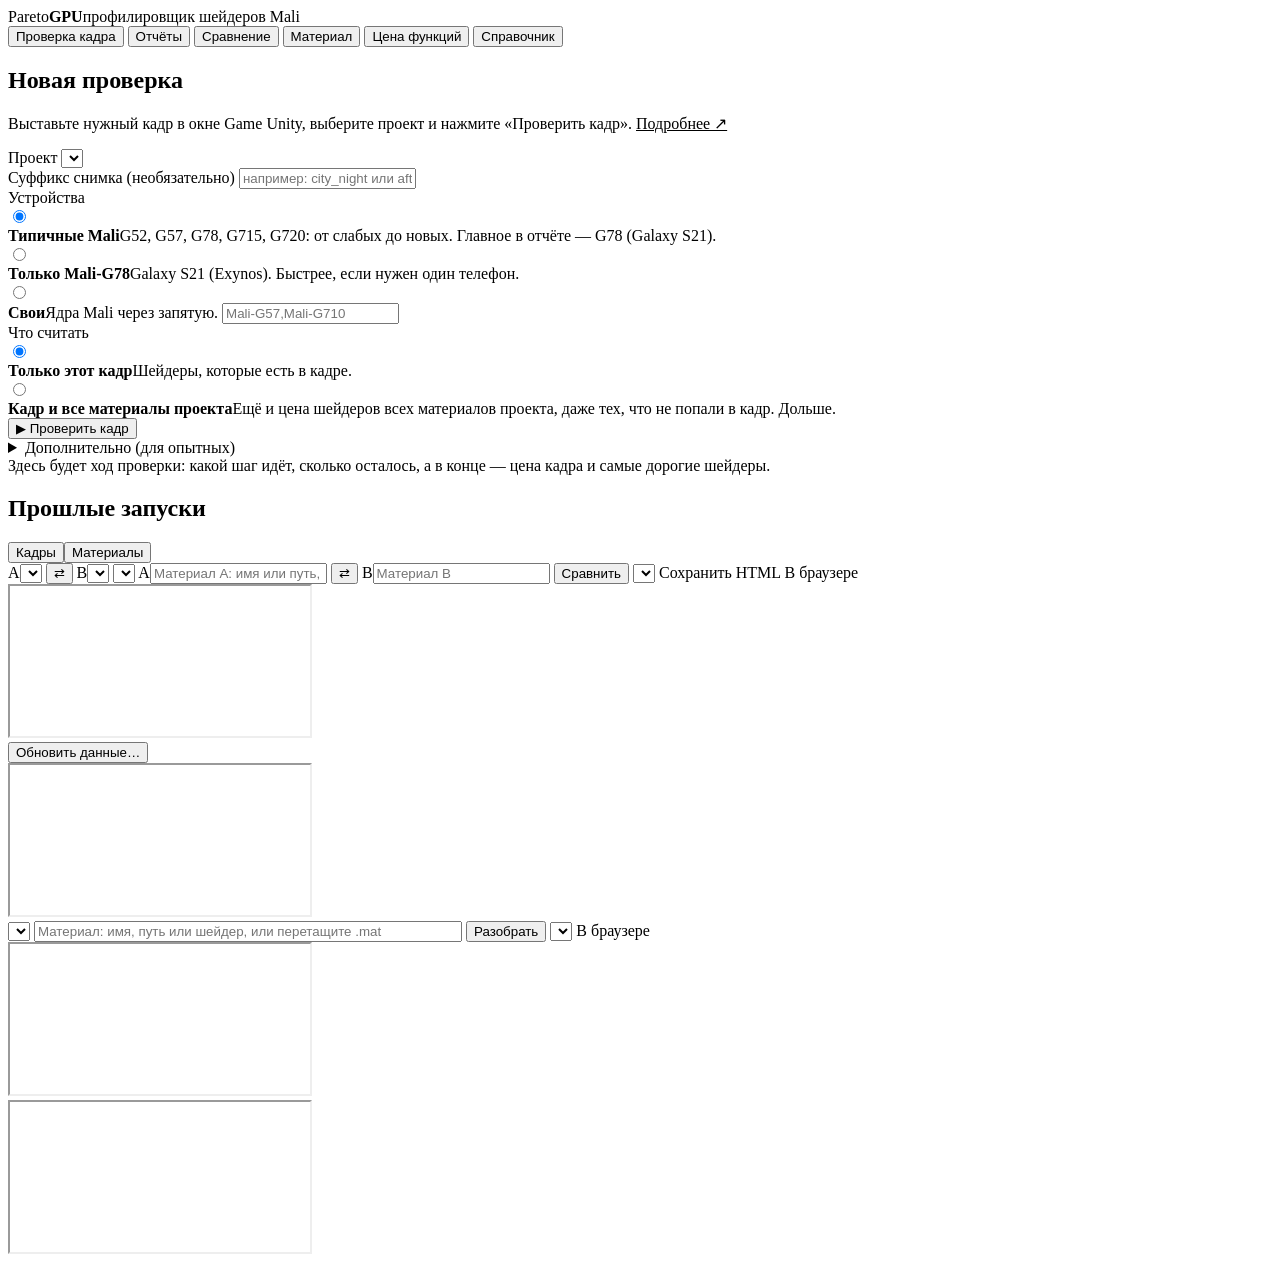
==== paretogpu/ui/static/index.html @ 1a30d074 "refactor: frontend from parts: one theme, a script per tab, a file per result kind - views/static/th" ====
<!doctype html>
<html lang="ru">
<head>
<meta charset="utf-8">
<meta name="viewport" content="width=device-width, initial-scale=1">
<title>ParetoGPU</title>
<link rel="preconnect" href="https://fonts.googleapis.com">
<link rel="preconnect" href="https://fonts.gstatic.com" crossorigin>
<link href="https://fonts.googleapis.com/css2?family=Manrope:wght@400;500;600;700;800&family=IBM+Plex+Mono:wght@400;500;600&display=swap" rel="stylesheet">
<link rel="stylesheet" href="/shared/theme.css">
<link rel="stylesheet" href="/static/app.css">
</head>
<body>
<div class="top">
  <div class="brand">Pareto<b>GPU</b><span>профилировщик шейдеров Mali</span></div>
  <nav id="tabs">
    <button data-tab="run">Проверка кадра<span id="tabPill"></span></button>
    <button data-tab="reports">Отчёты</button>
    <button data-tab="compare">Сравнение</button>
    <button data-tab="mat">Материал</button>
    <button data-tab="site">Цена функций</button>
    <button data-tab="ref">Справочник</button>
  </nav>
  <div class="env" id="env"></div>
</div>

<section id="tab-run"><div class="page"><div class="cols">
  <div>
    <div class="card" id="formCard">
      <div class="banner" id="recalcBanner" style="display:none"></div>
      <h2 id="formTitle">Новая проверка</h2>
      <p class="small muted" id="howto">Выставьте нужный кадр в окне Game Unity, выберите проект и нажмите «Проверить кадр». <a href="#" data-ref="usage" style="color:var(--accent)">Подробнее ↗</a></p>
      <div class="field" id="projField">
        <span class="lbl">Проект</span>
        <select id="project"></select>
        <input type="text" id="projectPath" placeholder="Папка Unity-проекта, например D:\client" style="display:none;margin-top:6px">
        <div class="status wait" id="edStatus"></div>
      </div>
      <div class="field" id="suffixField">
        <span class="lbl">Суффикс снимка <span class="muted small">(необязательно)</span></span>
        <input type="text" id="suffix" placeholder="например: city_night или after_fix">
      </div>
      <div class="field">
        <span class="lbl">Устройства</span>
        <div class="opts">
          <label class="opt"><input type="radio" name="devices" value="mobile" checked><div><b>Типичные Mali</b><span>G52, G57, G78, G715, G720: от слабых до новых. Главное в отчёте — G78 (Galaxy S21).</span></div></label>
          <label class="opt"><input type="radio" name="devices" value="g78"><div><b>Только Mali-G78</b><span>Galaxy S21 (Exynos). Быстрее, если нужен один телефон.</span></div></label>
          <label class="opt"><input type="radio" name="devices" value="custom"><div style="flex:1"><b>Свои</b><span>Ядра Mali через запятую.</span>
            <input type="text" id="customCores" list="dl-cores" placeholder="Mali-G57,Mali-G710"></div></label>
        </div>
      </div>
      <div class="field">
        <span class="lbl">Что считать</span>
        <div class="opts">
          <label class="opt"><input type="radio" name="scope" value="frame" checked><div><b>Только этот кадр</b><span>Шейдеры, которые есть в кадре.</span></div></label>
          <label class="opt"><input type="radio" name="scope" value="materials"><div><b>Кадр и все материалы проекта</b><span>Ещё и цена шейдеров всех материалов проекта, даже тех, что не попали в кадр. Дольше.</span></div></label>
        </div>
      </div>
      <button class="btn primary big" id="runBtn">▶ Проверить кадр</button>
      <div class="why" id="runWhy"></div>
      <div class="err" id="formErr"></div>
      <details class="more" id="advBox"><summary>Дополнительно (для опытных)</summary><div class="adv" id="adv"></div></details>
    </div>
  </div>
  <div>
    <div class="card" id="jobCard"><div class="empty">Здесь будет ход проверки: какой шаг идёт, сколько осталось, а в конце — цена кадра и самые дорогие шейдеры.</div></div>
    <div class="card">
      <h2>Прошлые запуски</h2>
      <table class="hist" id="hist"></table>
    </div>
  </div>
</div></div></section>

<section id="tab-reports">
  <div class="page" id="repList"></div>
  <div class="viewer" id="repView" style="display:none">
    <div class="bar2">
      <button class="btn" id="repBack">← К списку</button>
      <b id="repName"></b>
      <span style="flex:1"></span>
      <div class="seg" id="repWhich"><button data-w="report" class="on" title="Отчёт кадра: цена событий и шейдеров">Отчёт кадра</button><button data-w="hotspots" title="Самые дорогие шейдеры кадра: их самые тяжёлые части и что в них">Почему тяжёлые</button></div>
      <button class="btn" id="repRecalc">Пересчитать</button>
      <button class="btn" id="repFolder">Открыть папку</button>
      <a class="btn" id="repOpen" target="_blank">В браузере</a>
    </div>
    <iframe id="repFrame" title="Отчёт"></iframe>
  </div>
</section>

<section id="tab-compare">
  <div class="bar2 cmpbar">
    <div class="seg" id="cmpMode"><button data-m="frames">Кадры</button><button data-m="materials">Материалы</button></div>
    <span class="ab fr">A</span><select id="cmpA" class="fr" title="Было"></select>
    <button class="btn sm fr" id="cmpSwap" title="Поменять местами">⇄</button>
    <span class="ab fr">B</span><select id="cmpB" class="fr" title="Стало"></select>
    <select id="matProject" class="mt" title="Unity-проект" style="width:auto;max-width:220px"></select>
    <span class="ab mt">A</span><input type="text" id="matA" class="mt" list="dl-matA" placeholder="Материал A: имя или путь, или перетащите .mat">
    <button class="btn sm mt" id="matSwap" title="Поменять местами">⇄</button>
    <span class="ab mt">B</span><input type="text" id="matB" class="mt" list="dl-matB" placeholder="Материал B">
    <button class="btn sm primary mt" id="matRun">Сравнить</button>
    <span style="flex:1"></span>
    <select id="matHist" class="mt" title="Прошлые сравнения материалов" style="width:auto;max-width:360px"></select>
    <a class="btn sm fr" id="cmpSave">Сохранить HTML</a>
    <a class="btn sm" id="cmpOpen" target="_blank">В браузере</a>
  </div>
  <div class="page" id="cmpEmpty" style="display:none"></div>
  <iframe id="cmpFrame" title="Сравнение"></iframe>
</section>

<section id="tab-site">
  <div class="bar2"><span class="muted small" id="siteInfo"></span><span style="flex:1"></span>
    <button class="btn sm" id="siteUpdate">Обновить данные…</button></div>
  <iframe id="siteFrame" title="Цена функций"></iframe>
</section>

<section id="tab-mat">
  <div class="bar2 cmpbar">
    <select id="msProject" title="Unity-проект" style="width:auto;max-width:220px"></select>
    <input type="text" id="msMat" list="dl-ms" placeholder="Материал: имя, путь или шейдер, или перетащите .mat" style="width:420px">
    <button class="btn sm primary" id="msRun">Разобрать</button>
    <span style="flex:1"></span>
    <select id="msHist" title="Прошлые разборы" style="width:auto;max-width:360px"></select>
    <a class="btn sm" id="msOpen" target="_blank">В браузере</a>
  </div>
  <div class="page" id="msEmpty" style="display:none"></div>
  <iframe id="msFrame" title="Материал"></iframe>
</section>

<section id="tab-ref"><iframe id="refFrame" title="Справочник"></iframe></section>

<datalist id="dl-cores"></datalist>
<datalist id="dl-matA"></datalist>
<datalist id="dl-matB"></datalist>
<datalist id="dl-ms"></datalist>

<script src="/static/js/core.js"></script>
<script src="/static/js/run_form.js"></script>
<script src="/static/js/run_panel.js"></script>
<script src="/static/js/reports.js"></script>
<script src="/static/js/compare.js"></script>
<script src="/static/js/material.js"></script>
<script src="/static/js/report_view.js"></script>
<script src="/static/js/site.js"></script>
<script src="/static/js/tips.js"></script>
<script src="/static/js/main.js"></script>
</body>
</html>
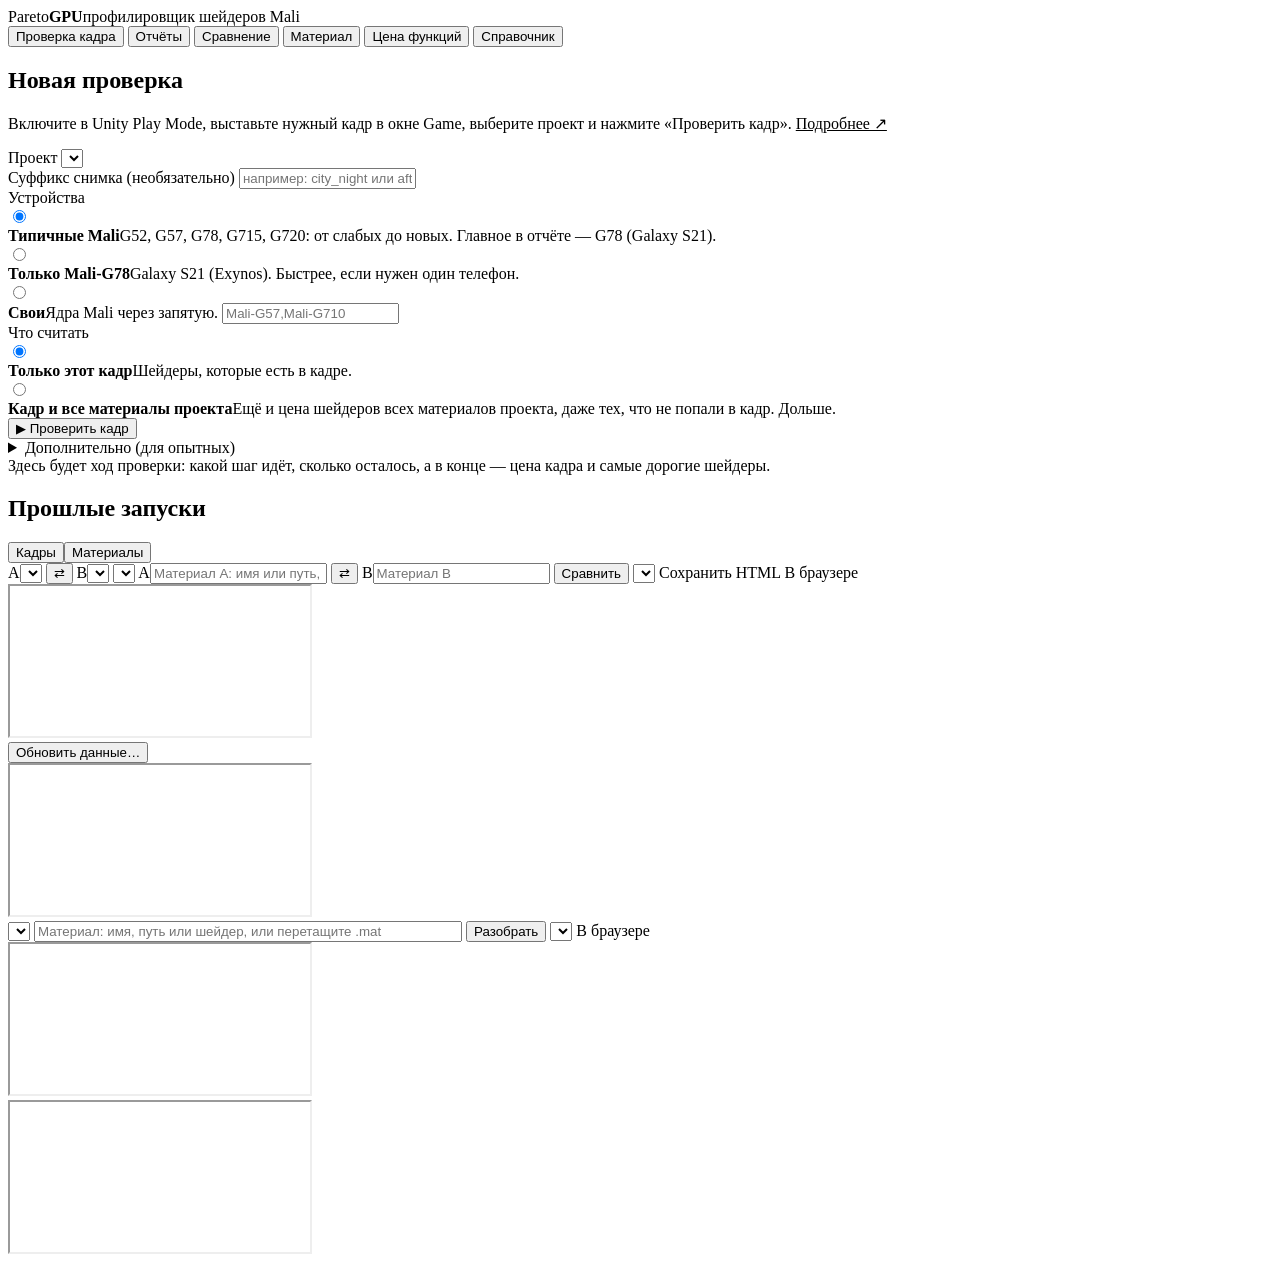
==== commit 3725e847: "feat: a frame is taken in Play Mode only In Edit Mode no game code runs: the frame is not what the d" ====
--- a/paretogpu/ui/static/index.html
+++ b/paretogpu/ui/static/index.html
@@ -29,7 +29,7 @@
     <div class="card" id="formCard">
       <div class="banner" id="recalcBanner" style="display:none"></div>
       <h2 id="formTitle">Новая проверка</h2>
-      <p class="small muted" id="howto">Выставьте нужный кадр в окне Game Unity, выберите проект и нажмите «Проверить кадр». <a href="#" data-ref="usage" style="color:var(--accent)">Подробнее ↗</a></p>
+      <p class="small muted" id="howto">Включите в Unity Play Mode, выставьте нужный кадр в окне Game, выберите проект и нажмите «Проверить кадр». <a href="#" data-ref="usage" style="color:var(--accent)">Подробнее ↗</a></p>
       <div class="field" id="projField">
         <span class="lbl">Проект</span>
         <select id="project"></select>
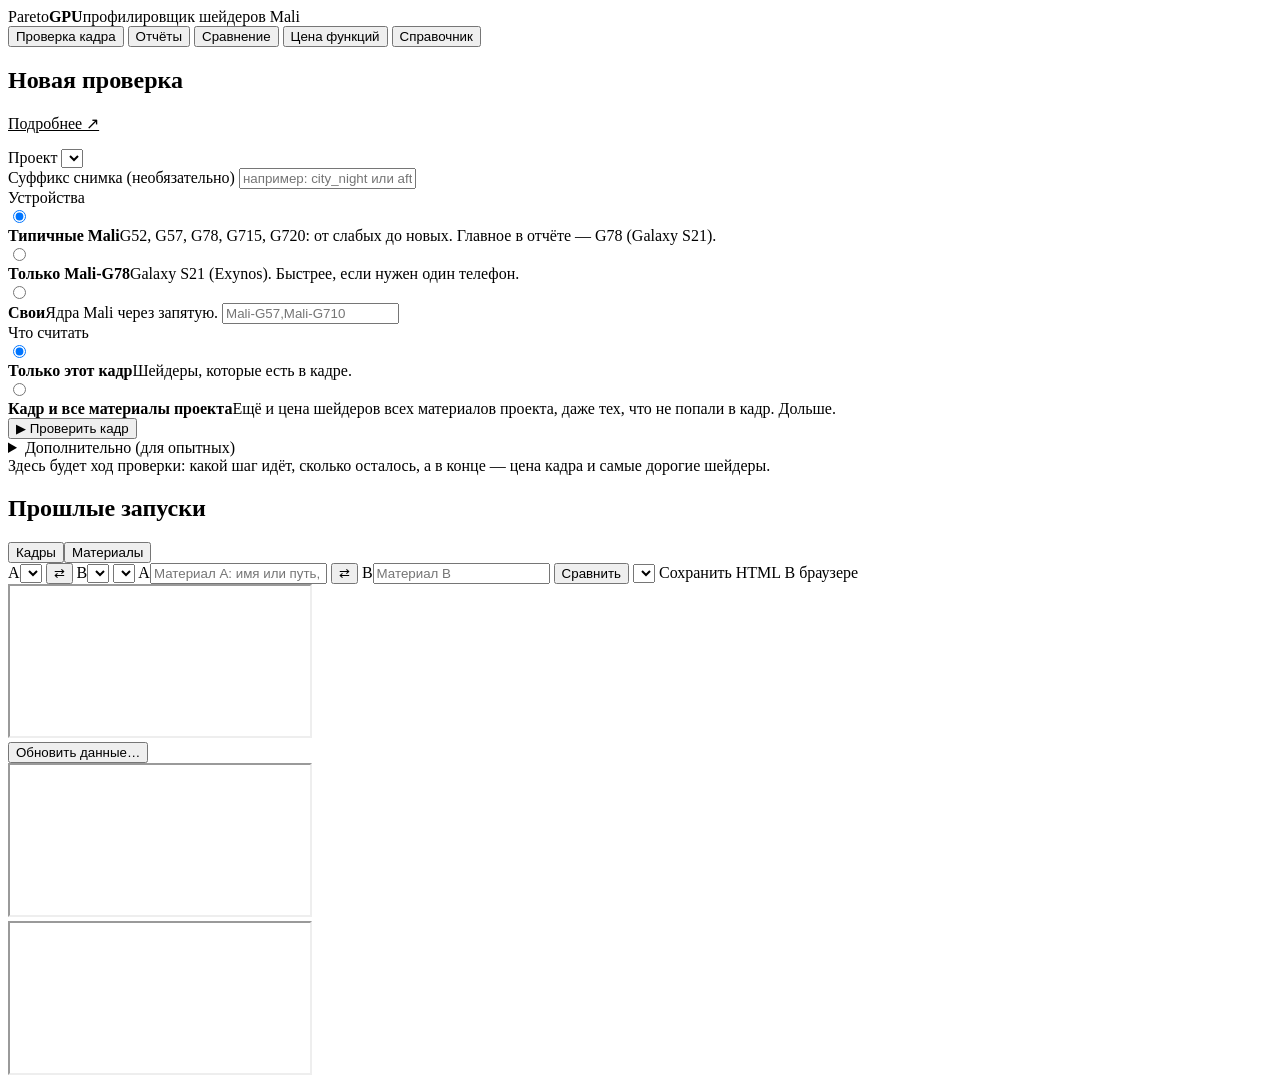
==== commit 0c280711: "del: gles" ====
--- a/paretogpu/ui/static/index.html
+++ b/paretogpu/ui/static/index.html
@@ -17,7 +17,6 @@
     <button data-tab="run">Проверка кадра<span id="tabPill"></span></button>
     <button data-tab="reports">Отчёты</button>
     <button data-tab="compare">Сравнение</button>
-    <button data-tab="mat">Материал</button>
     <button data-tab="site">Цена функций</button>
     <button data-tab="ref">Справочник</button>
   </nav>
@@ -29,7 +28,7 @@
     <div class="card" id="formCard">
       <div class="banner" id="recalcBanner" style="display:none"></div>
       <h2 id="formTitle">Новая проверка</h2>
-      <p class="small muted" id="howto">Включите в Unity Play Mode, выставьте нужный кадр в окне Game, выберите проект и нажмите «Проверить кадр». <a href="#" data-ref="usage" style="color:var(--accent)">Подробнее ↗</a></p>
+      <p class="small muted" id="howto"><span id="howtoText"></span> <a href="#" data-ref="usage" style="color:var(--accent)">Подробнее ↗</a></p>
       <div class="field" id="projField">
         <span class="lbl">Проект</span>
         <select id="project"></select>
@@ -78,70 +77,55 @@
       <button class="btn" id="repBack">← К списку</button>
       <b id="repName"></b>
       <span style="flex:1"></span>
-      <div class="seg" id="repWhich"><button data-w="report" class="on" title="Отчёт кадра: цена событий и шейдеров">Отчёт кадра</button><button data-w="hotspots" title="Самые дорогие шейдеры кадра: их самые тяжёлые части и что в них">Почему тяжёлые</button></div>
       <button class="btn" id="repRecalc">Пересчитать</button>
       <button class="btn" id="repFolder">Открыть папку</button>
       <a class="btn" id="repOpen" target="_blank">В браузере</a>
     </div>
-    <iframe id="repFrame" title="Отчёт"></iframe>
+    <iframe id="repFrame"></iframe>
   </div>
 </section>
 
 <section id="tab-compare">
   <div class="bar2 cmpbar">
     <div class="seg" id="cmpMode"><button data-m="frames">Кадры</button><button data-m="materials">Материалы</button></div>
-    <span class="ab fr">A</span><select id="cmpA" class="fr" title="Было"></select>
-    <button class="btn sm fr" id="cmpSwap" title="Поменять местами">⇄</button>
-    <span class="ab fr">B</span><select id="cmpB" class="fr" title="Стало"></select>
-    <select id="matProject" class="mt" title="Unity-проект" style="width:auto;max-width:220px"></select>
+    <span class="ab fr">A</span><select id="cmpA" class="fr"></select>
+    <button class="btn sm fr" id="cmpSwap">⇄</button>
+    <span class="ab fr">B</span><select id="cmpB" class="fr"></select>
+    <select id="matProject" class="mt" style="width:auto;max-width:220px"></select>
     <span class="ab mt">A</span><input type="text" id="matA" class="mt" list="dl-matA" placeholder="Материал A: имя или путь, или перетащите .mat">
-    <button class="btn sm mt" id="matSwap" title="Поменять местами">⇄</button>
+    <button class="btn sm mt" id="matSwap">⇄</button>
     <span class="ab mt">B</span><input type="text" id="matB" class="mt" list="dl-matB" placeholder="Материал B">
     <button class="btn sm primary mt" id="matRun">Сравнить</button>
     <span style="flex:1"></span>
-    <select id="matHist" class="mt" title="Прошлые сравнения материалов" style="width:auto;max-width:360px"></select>
+    <select id="matHist" class="mt" style="width:auto;max-width:360px"></select>
     <a class="btn sm fr" id="cmpSave">Сохранить HTML</a>
     <a class="btn sm" id="cmpOpen" target="_blank">В браузере</a>
   </div>
   <div class="page" id="cmpEmpty" style="display:none"></div>
-  <iframe id="cmpFrame" title="Сравнение"></iframe>
+  <iframe id="cmpFrame"></iframe>
 </section>
 
 <section id="tab-site">
   <div class="bar2"><span class="muted small" id="siteInfo"></span><span style="flex:1"></span>
     <button class="btn sm" id="siteUpdate">Обновить данные…</button></div>
-  <iframe id="siteFrame" title="Цена функций"></iframe>
+  <iframe id="siteFrame"></iframe>
 </section>
 
-<section id="tab-mat">
-  <div class="bar2 cmpbar">
-    <select id="msProject" title="Unity-проект" style="width:auto;max-width:220px"></select>
-    <input type="text" id="msMat" list="dl-ms" placeholder="Материал: имя, путь или шейдер, или перетащите .mat" style="width:420px">
-    <button class="btn sm primary" id="msRun">Разобрать</button>
-    <span style="flex:1"></span>
-    <select id="msHist" title="Прошлые разборы" style="width:auto;max-width:360px"></select>
-    <a class="btn sm" id="msOpen" target="_blank">В браузере</a>
-  </div>
-  <div class="page" id="msEmpty" style="display:none"></div>
-  <iframe id="msFrame" title="Материал"></iframe>
-</section>
-
-<section id="tab-ref"><iframe id="refFrame" title="Справочник"></iframe></section>
+<section id="tab-ref"><iframe id="refFrame"></iframe></section>
 
 <datalist id="dl-cores"></datalist>
 <datalist id="dl-matA"></datalist>
 <datalist id="dl-matB"></datalist>
-<datalist id="dl-ms"></datalist>
 
+<script src="/shared/shared/helpers.js"></script>
 <script src="/static/js/core.js"></script>
 <script src="/static/js/run_form.js"></script>
 <script src="/static/js/run_panel.js"></script>
 <script src="/static/js/reports.js"></script>
-<script src="/static/js/compare.js"></script>
-<script src="/static/js/material.js"></script>
+<script src="/static/js/tab_compare.js"></script>
 <script src="/static/js/report_view.js"></script>
 <script src="/static/js/site.js"></script>
-<script src="/static/js/tips.js"></script>
+<script src="/shared/shared/tips.js"></script>
 <script src="/static/js/main.js"></script>
 </body>
 </html>
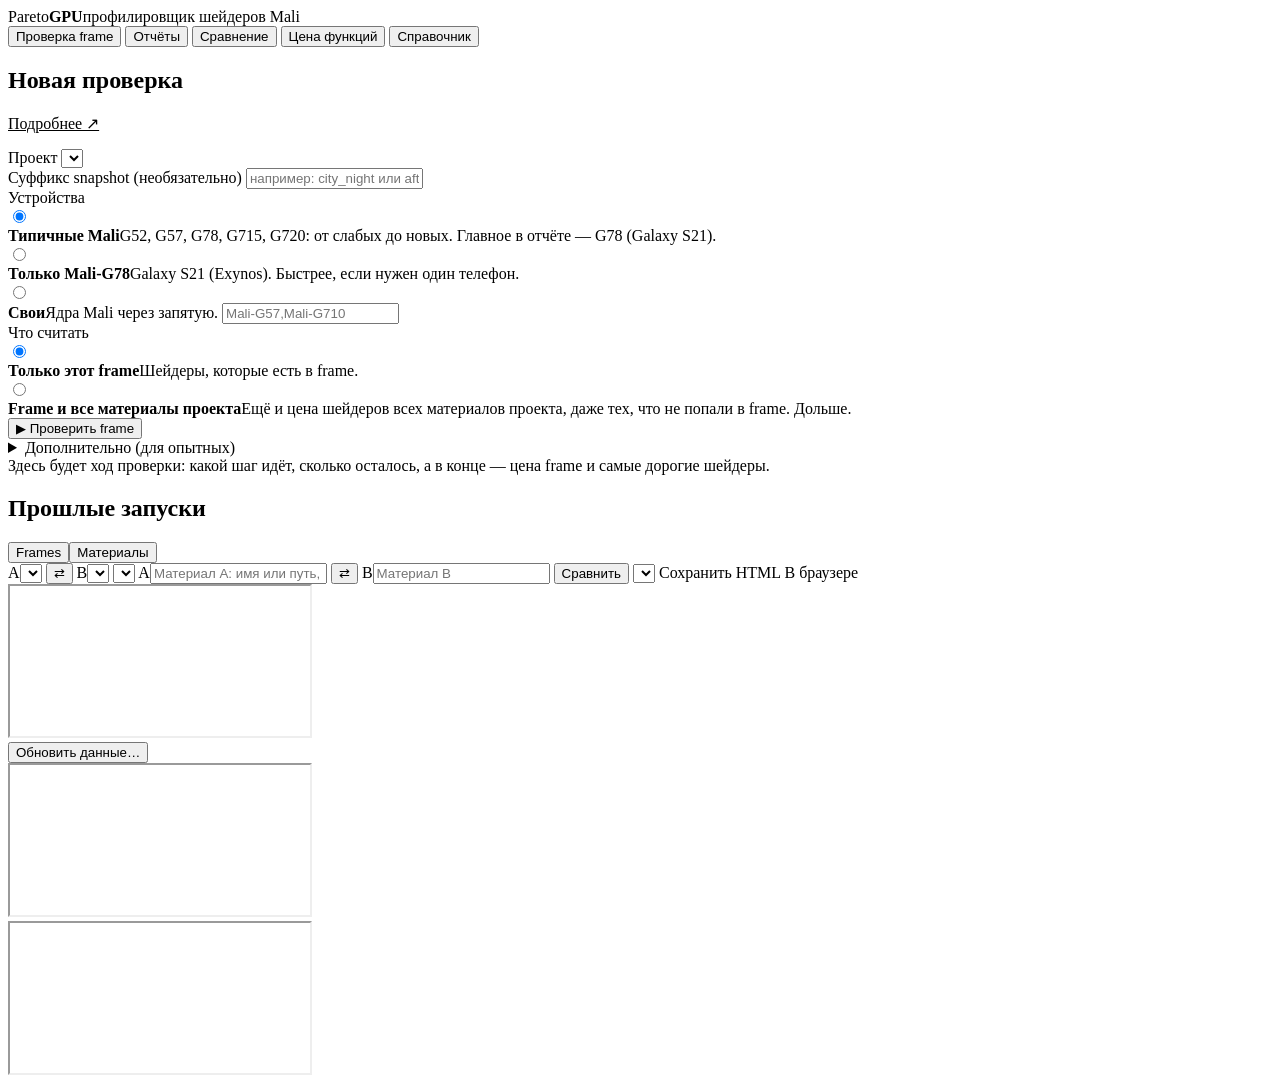
==== commit 80571c69: "upd: refacor" ====
--- a/paretogpu/ui/static/index.html
+++ b/paretogpu/ui/static/index.html
@@ -14,7 +14,7 @@
 <div class="top">
   <div class="brand">Pareto<b>GPU</b><span>профилировщик шейдеров Mali</span></div>
   <nav id="tabs">
-    <button data-tab="run">Проверка кадра<span id="tabPill"></span></button>
+    <button data-tab="run">Проверка frame<span id="tabPill"></span></button>
     <button data-tab="reports">Отчёты</button>
     <button data-tab="compare">Сравнение</button>
     <button data-tab="site">Цена функций</button>
@@ -36,7 +36,7 @@
         <div class="status wait" id="edStatus"></div>
       </div>
       <div class="field" id="suffixField">
-        <span class="lbl">Суффикс снимка <span class="muted small">(необязательно)</span></span>
+        <span class="lbl">Суффикс snapshot <span class="muted small">(необязательно)</span></span>
         <input type="text" id="suffix" placeholder="например: city_night или after_fix">
       </div>
       <div class="field">
@@ -51,18 +51,18 @@
       <div class="field">
         <span class="lbl">Что считать</span>
         <div class="opts">
-          <label class="opt"><input type="radio" name="scope" value="frame" checked><div><b>Только этот кадр</b><span>Шейдеры, которые есть в кадре.</span></div></label>
-          <label class="opt"><input type="radio" name="scope" value="materials"><div><b>Кадр и все материалы проекта</b><span>Ещё и цена шейдеров всех материалов проекта, даже тех, что не попали в кадр. Дольше.</span></div></label>
+          <label class="opt"><input type="radio" name="scope" value="frame" checked><div><b>Только этот frame</b><span>Шейдеры, которые есть в frame.</span></div></label>
+          <label class="opt"><input type="radio" name="scope" value="materials"><div><b>Frame и все материалы проекта</b><span>Ещё и цена шейдеров всех материалов проекта, даже тех, что не попали в frame. Дольше.</span></div></label>
         </div>
       </div>
-      <button class="btn primary big" id="runBtn">▶ Проверить кадр</button>
+      <button class="btn primary big" id="runBtn">▶ Проверить frame</button>
       <div class="why" id="runWhy"></div>
       <div class="err" id="formErr"></div>
       <details class="more" id="advBox"><summary>Дополнительно (для опытных)</summary><div class="adv" id="adv"></div></details>
     </div>
   </div>
   <div>
-    <div class="card" id="jobCard"><div class="empty">Здесь будет ход проверки: какой шаг идёт, сколько осталось, а в конце — цена кадра и самые дорогие шейдеры.</div></div>
+    <div class="card" id="jobCard"><div class="empty">Здесь будет ход проверки: какой шаг идёт, сколько осталось, а в конце — цена frame и самые дорогие шейдеры.</div></div>
     <div class="card">
       <h2>Прошлые запуски</h2>
       <table class="hist" id="hist"></table>
@@ -87,7 +87,7 @@
 
 <section id="tab-compare">
   <div class="bar2 cmpbar">
-    <div class="seg" id="cmpMode"><button data-m="frames">Кадры</button><button data-m="materials">Материалы</button></div>
+    <div class="seg" id="cmpMode"><button data-m="frames">Frames</button><button data-m="materials">Материалы</button></div>
     <span class="ab fr">A</span><select id="cmpA" class="fr"></select>
     <button class="btn sm fr" id="cmpSwap">⇄</button>
     <span class="ab fr">B</span><select id="cmpB" class="fr"></select>
